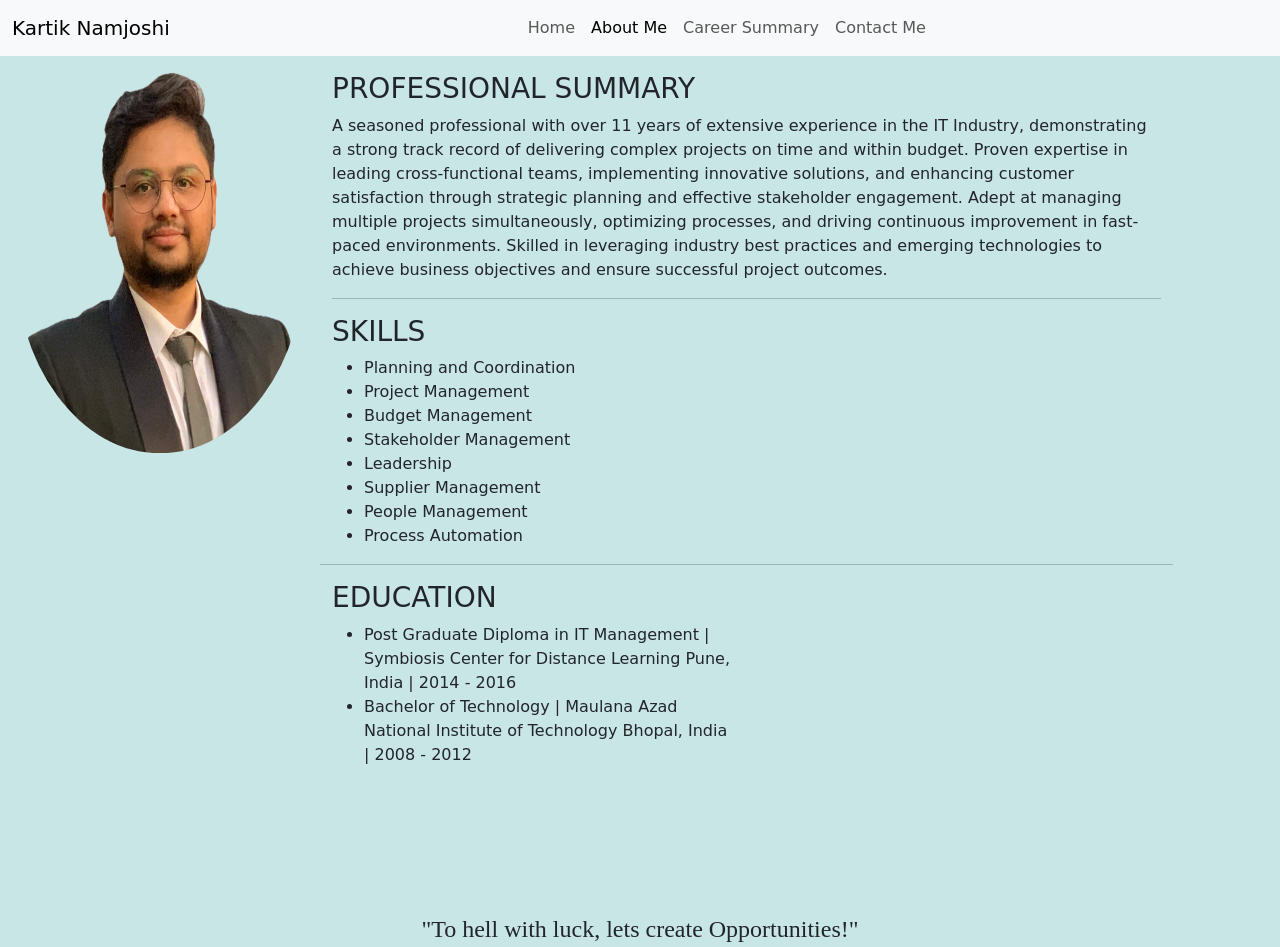
==== Assets/pages/aboutMe.html @ 4bb4018d "Updated personal site" ====
<!DOCTYPE html>
<html lang="en">
<head>
  <meta charset="UTF-8">
  <meta name="viewport" content="width=device-width, initial-scale=1.0">
  <title>Kartik Namjoshi</title>
  <link href="https://cdn.jsdelivr.net/npm/bootstrap@5.3.3/dist/css/bootstrap.min.css" rel="stylesheet"
    integrity="sha384-QWTKZyjpPEjISv5WaRU9OFeRpok6YctnYmDr5pNlyT2bRjXh0JMhjY6hW+ALEwIH" crossorigin="anonymous">
  <link rel="shortcut icon" href="../images/favicon.jpeg" type="image/x-icon">
  <link rel="stylesheet" href="../styles/basic_layout.css">
</head>
<body>

<!-- Navbar code   -->
  <nav class="navbar navbar-expand-md bg-body-tertiary">
  <div class="container-fluid">
    <a class="navbar-brand" href="#">Kartik Namjoshi</a>
    <button class="navbar-toggler" type="button" data-bs-toggle="collapse" data-bs-target="#navbarSupportedContent"
      aria-controls="navbarSupportedContent" aria-expanded="false" aria-label="Toggle navigation">
      <span class="navbar-toggler-icon"></span>
    </button>
      <div class="container-fluid collapse me-auto navbar-collapse flex-grow-0 justify-content-center" id="navbarSupportedContent">
        <ul class="navbar-nav mb-2 mb-lg-0">
          <li class="nav-item">
            <a class="nav-link" aria-current="page" href="../../index.html" id="_home">Home</a>
          </li>
          <li class="nav-item">
            <a class="nav-link active" aria-current="page" href="#" id="_aboutMe">About Me</a>
          </li>
          <li class="nav-item">
            <a class="nav-link" aria-current="page" href="./careerSummary.html" id="_careerSummary">Career Summary</a>
          </li>
          <li class="nav-item">
            <a class="nav-link" aria-current="page" href="#" id="_contactMe">Contact Me</a>
          </li>
        </ul>
      </div>
  </div>
  </nav>
<!-- Center piece of the Page -->
  <div class="container-fluid text-wrap justify-content-center">
    <div class="row d-flex">
      <div class="col-lg-3">
        <img src="../images/sonic_profile.png" class="intro img-fluid" alt="...">
      </div>
      <div class="col-lg-8 text-wrap">
        <p style="text-align: justify;">
          <h3>PROFESSIONAL SUMMARY</h3>
          A seasoned professional with over 11 years of extensive experience in the IT Industry,
          demonstrating a strong track record of delivering complex projects on time and within budget. Proven expertise in
          leading cross-functional teams, implementing innovative solutions, and enhancing customer satisfaction through strategic
          planning and effective stakeholder engagement. Adept at managing multiple projects simultaneously, optimizing processes,
          and driving continuous improvement in fast-paced environments. Skilled in leveraging industry best practices and
          emerging technologies to achieve business objectives and ensure successful project outcomes.
        </p>
        <hr>
        <div class="row d-flex">
            <div class="col-lg-6">
              <h3>SKILLS</h3>
              <ul>
                <li>Planning and Coordination</li>
                <li>Project Management</li>
                <li>Budget Management</li>
                <li>Stakeholder Management</li>
                <li>Leadership</li>
                <li>Supplier Management</li>
                <li>People Management</li>
                <li>Process Automation</li>
              </ul>
            </div>
            <hr>
            <div class="col-lg-6">
              <h3>EDUCATION</h3>
                <ul>
                  <li>Post Graduate Diploma in IT Management | Symbiosis Center for Distance Learning Pune, India | 2014 - 2016
                  </li>
                  <li>Bachelor of Technology | Maulana Azad National Institute of Technology Bhopal, India | 2008 - 2012</li>
                </ul>
            </div>
        </div>

      </div>
    </div>
  </div>


  <script src="https://cdn.jsdelivr.net/npm/bootstrap@5.3.3/dist/js/bootstrap.bundle.min.js"
    integrity="sha384-YvpcrYf0tY3lHB60NNkmXc5s9fDVZLESaAA55NDzOxhy9GkcIdslK1eN7N6jIeHz" crossorigin="anonymous"></script>
    <script src="./Assets/scripts/script.js"></script>
</body>
<footer>"To hell with luck, lets create Opportunities!"</footer>
</html>
---- Assets/styles/basic_layout.css ----
.intro{
  border-radius: 50%;
  border: 1px #c9e6e6 solid;
  /* position: absolute; */
  height: 25em;
  width: 25em;
  padding: 0.1em;
  justify-content: center;
}

#profile_pic{
  width: 50%;
  /* border: 5px aqua solid; */
  border-radius: 50%;
  margin-left: 25%;
  margin-top: 5%;
  background-color: aliceblue;
  /* grid-column: span 4; */
}

p{
  font-family: Verdana, sans-serif;
  text-align: center;
  text-justify: auto;
}

footer{
  text-align: center;
  font-size: 1.5em;
  font-family: 'Brush Script MT';
  /* font-weight: bold; */
  margin-top: 10%;
}

body {
  background-color: #c9e6e6;
}
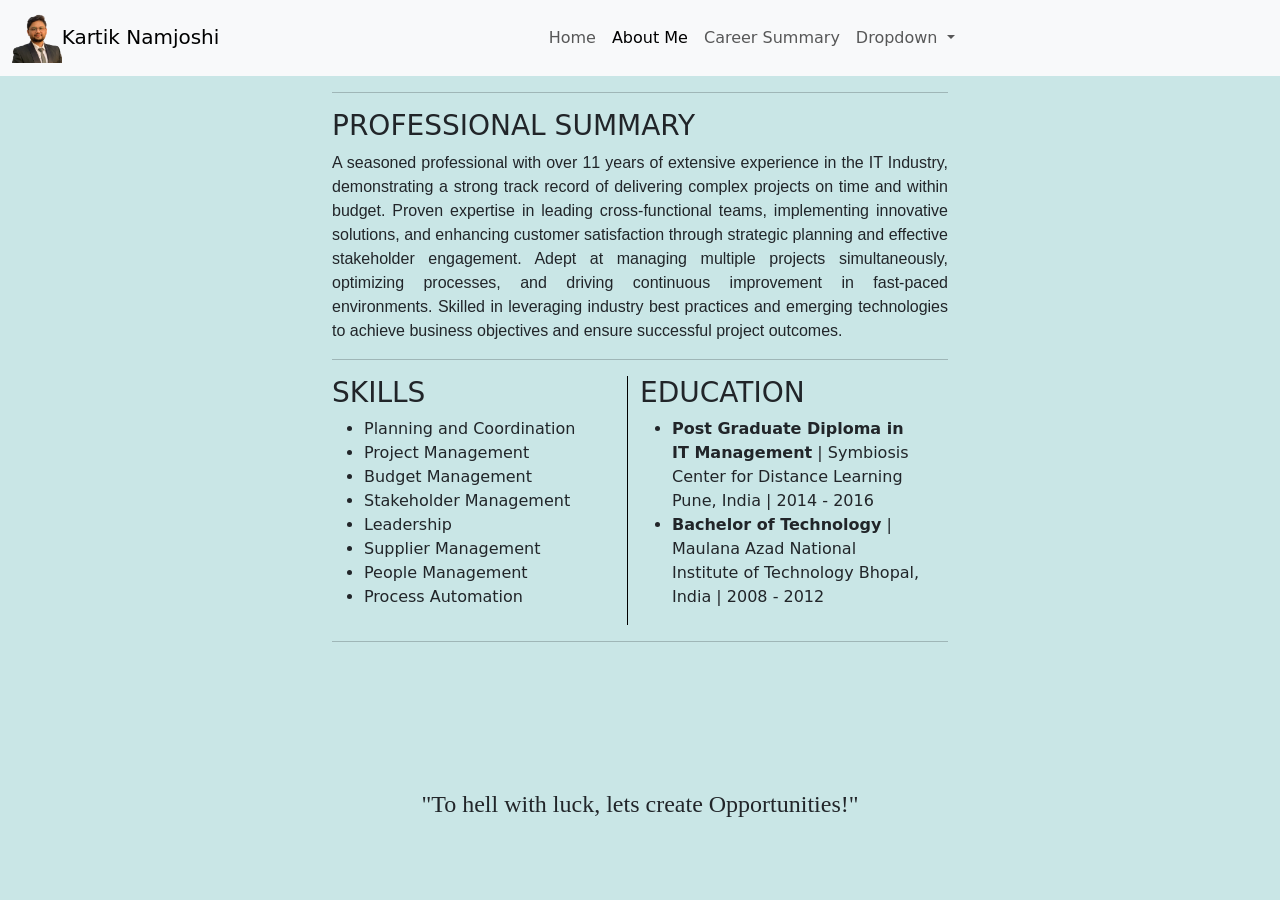
==== commit f18f32f7: "Site overhaul" ====
--- a/Assets/pages/aboutMe.html
+++ b/Assets/pages/aboutMe.html
@@ -5,6 +5,7 @@
   <meta charset="UTF-8">
   <meta name="viewport" content="width=device-width, initial-scale=1.0">
   <title>Kartik Namjoshi</title>
+  <link rel="stylesheet" href="https://cdn.jsdelivr.net/npm/bootstrap-icons@1.11.3/font/bootstrap-icons.min.css">
   <link href="https://cdn.jsdelivr.net/npm/bootstrap@5.3.3/dist/css/bootstrap.min.css" rel="stylesheet"
     integrity="sha384-QWTKZyjpPEjISv5WaRU9OFeRpok6YctnYmDr5pNlyT2bRjXh0JMhjY6hW+ALEwIH" crossorigin="anonymous">
   <link rel="shortcut icon" href="../images/favicon.jpeg" type="image/x-icon">
@@ -15,7 +16,7 @@
 <!-- Navbar code   -->
   <nav class="navbar navbar-expand-md bg-body-tertiary">
   <div class="container-fluid">
-    <a class="navbar-brand" href="#">Kartik Namjoshi</a>
+    <a class="navbar-brand" href="../../index.html"><img src="../images/sonic_profile.png" height="50px">Kartik Namjoshi</a>
     <button class="navbar-toggler" type="button" data-bs-toggle="collapse" data-bs-target="#navbarSupportedContent"
       aria-controls="navbarSupportedContent" aria-expanded="false" aria-label="Toggle navigation">
       <span class="navbar-toggler-icon"></span>
@@ -31,63 +32,75 @@
           <li class="nav-item">
             <a class="nav-link" aria-current="page" href="./careerSummary.html" id="_careerSummary">Career Summary</a>
           </li>
-          <li class="nav-item">
-            <a class="nav-link" aria-current="page" href="#" id="_contactMe">Contact Me</a>
+          <li class="nav-item dropdown">
+            <a class="nav-link dropdown-toggle" href="#" role="button" data-bs-toggle="dropdown" aria-expanded="false">
+              Dropdown
+            </a>
+            <ul class="dropdown-menu">
+              <li class="list-group-item"><i class="bi bi-phone"></i>+971559531750</li>
+              <li class="list-group-item"><i class="bi bi-phone"></i> +918982134217</li>
+              <li class="list-group-item"><i class="bi bi-envelope-at"></i> kartik.namjoshi@gmail.com</li>
+              <li class="list-group-item"><i class="bi bi-instagram"></i> _babaNamjo</li>
+            </ul>
           </li>
+
         </ul>
       </div>
   </div>
   </nav>
 <!-- Center piece of the Page -->
-  <div class="container-fluid text-wrap justify-content-center">
-    <div class="row d-flex">
-      <div class="col-lg-3">
-        <img src="../images/sonic_profile.png" class="intro img-fluid" alt="...">
+  <div class="container-fluid">
+      <div class="row">
+        <div class="col-lg-3">
+
+        </div>
+        <div class="col-lg-6">
+          <div class="row">
+            <div class="col-lg-12">
+              <hr>
+              <h3>PROFESSIONAL SUMMARY</h3>
+              <p>
+                A seasoned professional with over 11 years of extensive experience in the IT Industry,
+                demonstrating a strong track record of delivering complex projects on time and within budget. Proven expertise in
+                leading cross-functional teams, implementing innovative solutions, and enhancing customer satisfaction through
+                strategic
+                planning and effective stakeholder engagement. Adept at managing multiple projects simultaneously, optimizing
+                processes,
+                and driving continuous improvement in fast-paced environments. Skilled in leveraging industry best practices and
+                emerging technologies to achieve business objectives and ensure successful project outcomes.
+              </p>
+              <hr>
+            </div>
+            <div class="row">
+              <div class="col-lg-6" id="skills">
+                <h3>SKILLS</h3>
+                <ul>
+                  <li>Planning and Coordination</li>
+                  <li>Project Management</li>
+                  <li>Budget Management</li>
+                  <li>Stakeholder Management</li>
+                  <li>Leadership</li>
+                  <li>Supplier Management</li>
+                  <li>People Management</li>
+                  <li>Process Automation</li>
+                </ul>
+              </div>
+              <div class="col-lg-6">
+                <h3>EDUCATION</h3>
+                <ul>
+                  <li><strong>Post Graduate Diploma in IT Management</strong> | Symbiosis Center for Distance Learning Pune, India | 2014 - 2016</li>
+                  <li><strong>Bachelor of Technology</strong> | Maulana Azad National Institute of Technology Bhopal, India | 2008 - 2012</li>
+                </ul>
+              </div>
+            </div>
+          </div>
+          <hr>
+        </div>
       </div>
-      <div class="col-lg-8 text-wrap">
-        <p style="text-align: justify;">
-          <h3>PROFESSIONAL SUMMARY</h3>
-          A seasoned professional with over 11 years of extensive experience in the IT Industry,
-          demonstrating a strong track record of delivering complex projects on time and within budget. Proven expertise in
-          leading cross-functional teams, implementing innovative solutions, and enhancing customer satisfaction through strategic
-          planning and effective stakeholder engagement. Adept at managing multiple projects simultaneously, optimizing processes,
-          and driving continuous improvement in fast-paced environments. Skilled in leveraging industry best practices and
-          emerging technologies to achieve business objectives and ensure successful project outcomes.
-        </p>
-        <hr>
-        <div class="row d-flex">
-            <div class="col-lg-6">
-              <h3>SKILLS</h3>
-              <ul>
-                <li>Planning and Coordination</li>
-                <li>Project Management</li>
-                <li>Budget Management</li>
-                <li>Stakeholder Management</li>
-                <li>Leadership</li>
-                <li>Supplier Management</li>
-                <li>People Management</li>
-                <li>Process Automation</li>
-              </ul>
-            </div>
-            <hr>
-            <div class="col-lg-6">
-              <h3>EDUCATION</h3>
-                <ul>
-                  <li>Post Graduate Diploma in IT Management | Symbiosis Center for Distance Learning Pune, India | 2014 - 2016
-                  </li>
-                  <li>Bachelor of Technology | Maulana Azad National Institute of Technology Bhopal, India | 2008 - 2012</li>
-                </ul>
-            </div>
-        </div>
-
-      </div>
-    </div>
   </div>
-
-
   <script src="https://cdn.jsdelivr.net/npm/bootstrap@5.3.3/dist/js/bootstrap.bundle.min.js"
     integrity="sha384-YvpcrYf0tY3lHB60NNkmXc5s9fDVZLESaAA55NDzOxhy9GkcIdslK1eN7N6jIeHz" crossorigin="anonymous"></script>
-    <script src="./Assets/scripts/script.js"></script>
+    <script src="../scripts/script.js"></script>
 </body>
 <footer>"To hell with luck, lets create Opportunities!"</footer>
 </html>
--- a/Assets/styles/basic_layout.css
+++ b/Assets/styles/basic_layout.css
@@ -20,8 +20,11 @@
 
 p{
   font-family: Verdana, sans-serif;
-  text-align: center;
-  text-justify: auto;
+  text-align: justify;
+}
+
+#skills {
+  border-right: 0.75px solid black;
 }
 
 footer{
